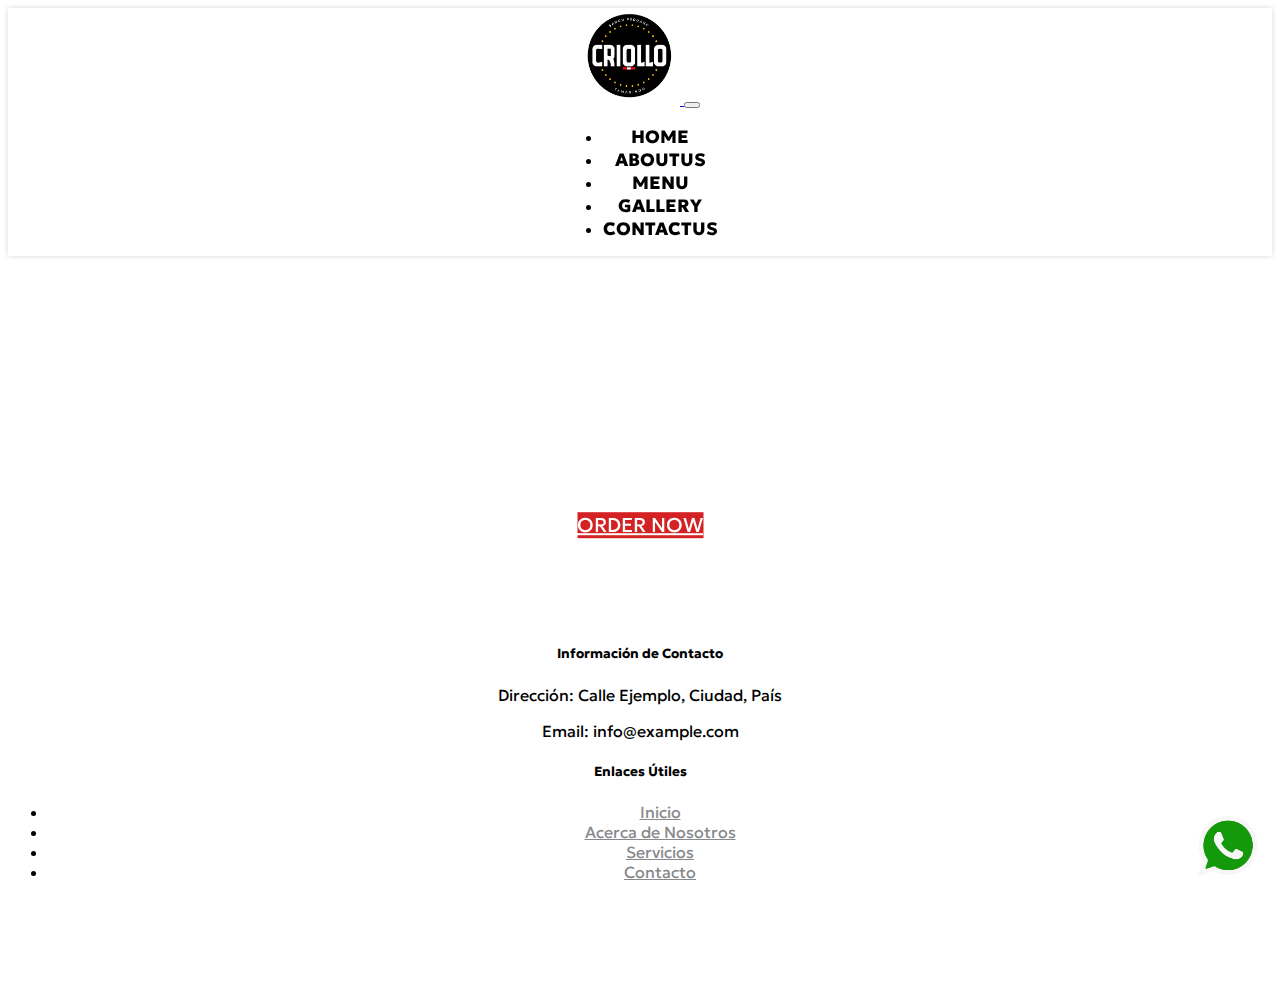
==== index.html @ 314fb634 "Segunda pre-entrega del proyecto final" ====
<!DOCTYPE html>
<html lang="en">
<head>
    <meta charset="UTF-8">
    <meta name="viewport" content="width=device-width, initial-scale=1.0">
    <title>Criollo</title>
    <link href="https://cdn.jsdelivr.net/npm/bootstrap@5.3.2/dist/css/bootstrap.min.css" rel="stylesheet" integrity="sha384-T3c6CoIi6uLrA9TneNEoa7RxnatzjcDSCmG1MXxSR1GAsXEV/Dwwykc2MPK8M2HN" crossorigin="anonymous">
    <link rel="stylesheet" href="./css/estilo.css">
    
</head>
<body class="container-fluid mb-5">
    <header class="navbar navbar-expand-lg encabezado">
        <div class="container-fluid">
          <a class="navbar-brand" href="#">
            <img class="logo" src="img/logo.criollo.png" alt="logo Criollo">
          </a>
          <button class="navbar-toggler" type="button" data-bs-toggle="collapse" data-bs-target="#navbarNav" aria-controls="navbarNav" aria-expanded="false" aria-label="Toggle navigation">
            <span class="navbar-toggler-icon"></span>
          </button>
          <nav class="collapse navbar-collapse" id="navbarNav">
            <ul class="navbar-nav mx-auto menuNav">
              <li class="nav-item">
                <a class="nav-link" aria-current="page" href="index.html">Home</a>
              </li>
              <li class="nav-item">
                <a class="nav-link" href="./pages/aboutus.html">AboutUs</a>
              </li>
              <li class="nav-item">
                <a class="nav-link" href="./pages/menu.html">Menu</a>
              </li>
              <li class="nav-item">
                <a class="nav-link" href="./pages/gallery.html">Gallery</a>
              </li>
              <li class="nav-item">
                <a class="nav-link" href="./pages/contactus.html">ContactUs</a>
              </li>
              </li>
            </ul>
        </nav>
        </div>
    </header>

    <main>
        <section>
    
            <video class="video" autoplay muted loop playsinline>
                <source src="./img/videococinando.mp4" type="video/mp4">
                Tu navegador no soporta el elemento de video.
            </video>
    
            <div class="overlay">
                <h1>Welcome to Criollo</h1>
                <p>Experience the flavors of Peru in Costa Rica</p>
                <a href="#" class="btn btn-primary">Order now</a>
            </div>
            
            </nav>
            <div>
                <img class="logoWhatssap" src="img/whatssap.png" alt="Logo de whatssap">
            </div>
        </section>
    </main>

    <footer class="footer mt-5 py-3">
        <div class="container">
            <div class="row">
                <div class="col-md-6 mb-4 mb-md-0">
                    <h5>Información de Contacto</h5>
                    <p>Dirección: Calle Ejemplo, Ciudad, País</p>
                    <p>Email: info@example.com</p>
                </div>
                <div class="col-md-6">
                    <h5>Enlaces Útiles</h5>
                    <ul class="list-unstyled">
                        <li><a href="#">Inicio</a></li>
                        <li><a href="#">Acerca de Nosotros</a></li>
                        <li><a href="#">Servicios</a></li>
                        <li><a href="#">Contacto</a></li>
                    </ul>
                </div>
            </div>
        </div>
    </footer>
    

    <script src="https://cdn.jsdelivr.net/npm/bootstrap@5.3.2/dist/js/bootstrap.bundle.min.js" integrity="sha384-C6RzsynM9kWDrMNeT87bh95OGNyZPhcTNXj1NW7RuBCsyN/o0jlpcV8Qyq46cDfL" crossorigin="anonymous"></script>
    
</body>
</html>
---- css/estilo.css ----
@import url('https://fonts.googleapis.com/css2?family=Geologica&family=Kanit:wght@300&family=Merriweather+Sans&family=Roboto:wght@400;500&display=swap');


body {
    font-family: 'Geologica', sans-serif;
    display: flex;
    flex-direction: column;
    min-height: 100vh;
    margin-bottom: 80px;
    text-align: center;
}

main {
    flex: 1; 
}

.logo {
    width: 100px;
    cursor: pointer;
}

.menuNav .nav-link {
    color: black;
    align-items: center;
    font-family: 'Geologica', sans-serif;
    font-weight: 800;
    font-size: 18px; 
    text-transform: uppercase;
    text-decoration: none;
    word-spacing: 40px;

}


header {
    display: flex;
    justify-content: space-around;
    align-items: center;
    background-color: white;
    position: sticky;
    top: 0;
    box-shadow: 0px 0px 5px #d8d7d6;
}


.navegador a {
    color: black; 
    text-decoration: none;
    text-transform: uppercase;
    font-weight: 800;
    font-size: 18px;
    
}

.encabezado {
    position: sticky;
  }


.video {
    width: calc(100% - 20px);
    height: 500px;
    object-fit: cover;
    position: fixed;
    top: 120px;
    left: 0;
    z-index: -1;
    border-radius: 10px;
    margin-left: 11px;
    margin-right: 20px; 
    margin-bottom: 100px;
}

.overlay {
    position: absolute;
    top: 50%;
    left: 50%;
    transform: translate(-50%, -50%);
    text-align: center;
    color: #fff;
    z-index: 1;
    font-size: 20px;
    text-transform: uppercase;
}

/*BOTON DE PAGINA INDEX*/
.orderNow {
    background-color: #d32124;
    padding: 15px 45px;
    border-radius: 0;
    color: white;
}

.orderNow:hover {
    background-color: #a0191b
}

.logoWhatssap {
    width: 65px;
    position: fixed;
    bottom: 20px;
    right: 20px;
    cursor: pointer;
}

/*BOTON DE PAGINA MENU*/
.btn-primary {
    background-color: #d32124; /* Cambia el color a tu elección, en este caso, un tono naranja */
    color: #ffffff;
    border: none;
}

.btn-primary:hover {
    background-color: #a0191b; /* Cambia el color a tu elección, en este caso, un tono naranja */
    color: #ffffff;
}

/*FOOTER*/
.footer {
    background-color: #ffffff; /* Cambia el color de fondo del footer */
    color: black; /* Cambia el color del texto del footer */
    padding-top: 10px; /* Ajusta el relleno superior del footer */
    padding-bottom: 10px; /* Ajusta el relleno inferior del footer */
    width: 100%; /* Ocupa todo el ancho de la ventana */
    bottom: 0; 
    margin-top: 20px;
}

/* Estilos para los enlaces del footer */
.footer a {
    color: #87898c; /* Cambia el color de los enlaces del footer */
}

.footer a:hover {
    text-decoration: underline; /* Añade subrayado al pasar el mouse sobre los enlaces */
}
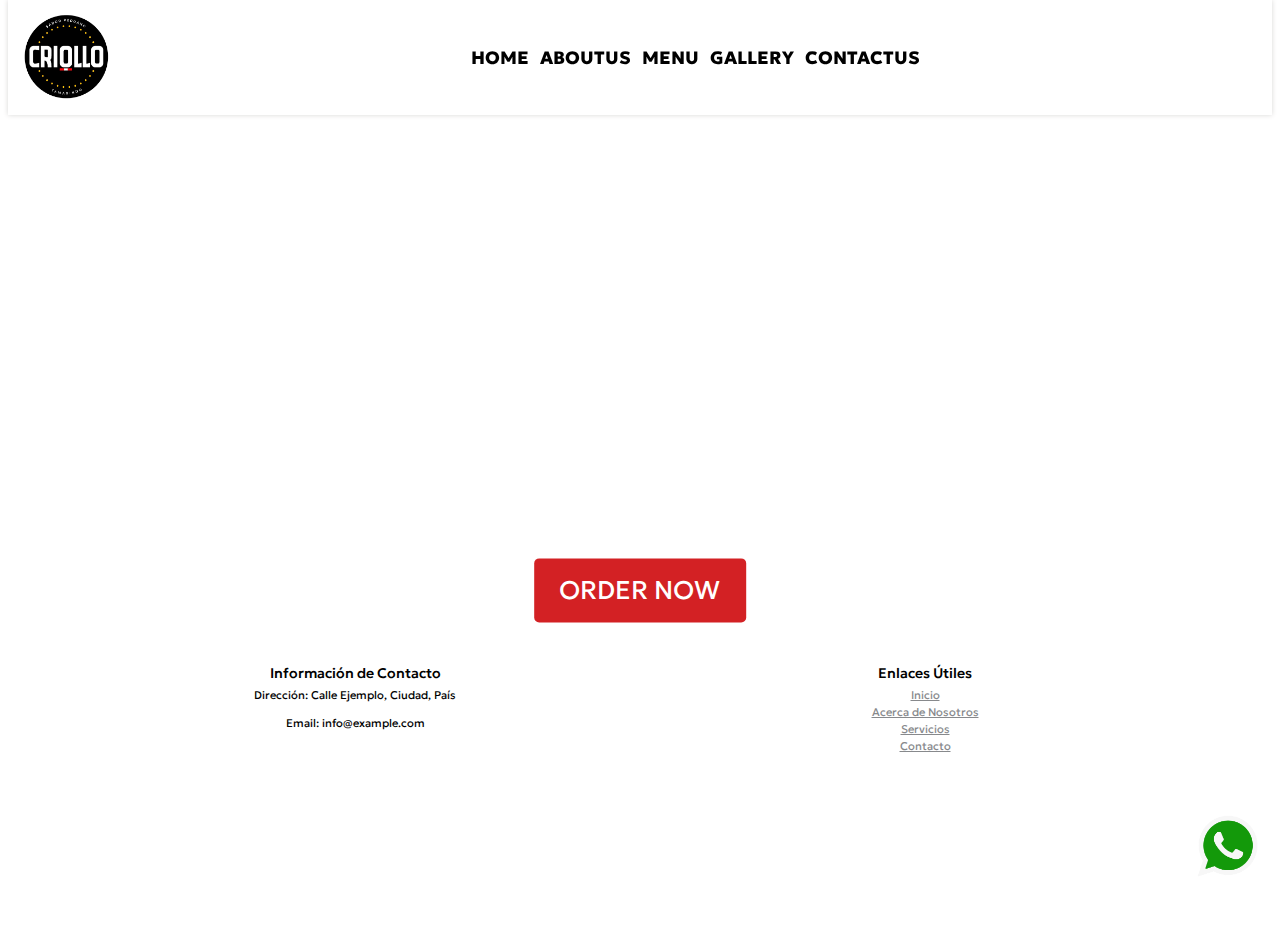
==== commit 5149b4d1: "Proyectofinal" ====
--- a/index.html
+++ b/index.html
@@ -34,7 +34,6 @@
               <li class="nav-item">
                 <a class="nav-link" href="./pages/contactus.html">ContactUs</a>
               </li>
-              </li>
             </ul>
         </nav>
         </div>
@@ -42,11 +41,13 @@
 
     <main>
         <section>
-    
+          <div class="video-section">
             <video class="video" autoplay muted loop playsinline>
                 <source src="./img/videococinando.mp4" type="video/mp4">
                 Tu navegador no soporta el elemento de video.
             </video>
+          </div>
+    
     
             <div class="overlay">
                 <h1>Welcome to Criollo</h1>
@@ -54,12 +55,10 @@
                 <a href="#" class="btn btn-primary">Order now</a>
             </div>
             
-            </nav>
             <div>
                 <img class="logoWhatssap" src="img/whatssap.png" alt="Logo de whatssap">
             </div>
         </section>
-    </main>
 
     <footer class="footer mt-5 py-3">
         <div class="container">
--- a/css/estilo.css
+++ b/css/estilo.css
@@ -1,137 +1,205 @@
-
-@import url('https://fonts.googleapis.com/css2?family=Geologica&family=Kanit:wght@300&family=Merriweather+Sans&family=Roboto:wght@400;500&display=swap');
-
+@charset "UTF-8";
+@import url("https://fonts.googleapis.com/css2?family=Geologica&family=Kanit:wght@300&family=Merriweather+Sans&family=Roboto:wght@400;500&display=swap");
+@import "https://cdn.jsdelivr.net/npm/bootstrap@5.3.2/dist/css/bootstrap.min.css";
+@media (max-width: 768px) {
+  .overlay {
+    font-size: 4vw;
+  }
+  .orderNow {
+    padding: 3% 6%;
+    font-size: 3vw;
+  }
+  .logoWhatssap {
+    width: 8%;
+  }
+}
+.footer {
+  background-color: #ffffff;
+  color: black;
+  padding-top: 100px;
+  padding-bottom: 10px;
+  width: 100%;
+  bottom: 0;
+  margin-top: 20px;
+}
+.footer a {
+  color: #87898c;
+}
+.footer a:hover {
+  text-decoration: underline;
+}
 
 body {
-    font-family: 'Geologica', sans-serif;
-    display: flex;
-    flex-direction: column;
-    min-height: 100vh;
-    margin-bottom: 80px;
-    text-align: center;
+  font-family: "Geologica", sans-serif;
+  display: flex;
+  flex-direction: column;
+  min-height: 100vh;
+  margin-bottom: 80px;
+  text-align: center;
 }
 
 main {
-    flex: 1; 
+  flex: 1;
+}
+
+html {
+  font-size: 70%;
 }
 
 .logo {
-    width: 100px;
-    cursor: pointer;
+  width: 100px;
+  cursor: pointer;
 }
 
 .menuNav .nav-link {
-    color: black;
-    align-items: center;
-    font-family: 'Geologica', sans-serif;
-    font-weight: 800;
-    font-size: 18px; 
-    text-transform: uppercase;
-    text-decoration: none;
-    word-spacing: 40px;
-
-}
-
+  text-decoration: none;
+  color: black;
+  align-items: center;
+  font-family: "Geologica", sans-serif;
+  font-weight: 800;
+  font-size: 18px;
+  text-transform: uppercase;
+  word-spacing: 50%;
+}
 
 header {
-    display: flex;
-    justify-content: space-around;
-    align-items: center;
-    background-color: white;
-    position: sticky;
-    top: 0;
-    box-shadow: 0px 0px 5px #d8d7d6;
-}
-
+  display: flex;
+  justify-content: space-around;
+  align-items: center;
+  background-color: white;
+  position: sticky;
+  top: 0;
+  box-shadow: 0px 0px 5px #d8d7d6;
+}
 
 .navegador a {
-    color: black; 
-    text-decoration: none;
-    text-transform: uppercase;
-    font-weight: 800;
-    font-size: 18px;
-    
+  text-decoration: none;
+  color: black;
+  text-transform: uppercase;
+  font-weight: 800;
+  font-size: 18px;
 }
 
 .encabezado {
-    position: sticky;
-  }
-
+  position: sticky;
+  top: 0;
+  z-index: 1000;
+}
+
+main {
+  position: relative;
+  z-index: 1;
+}
+
+.video-section {
+  position: relative;
+  width: 100vw;
+  overflow: hidden;
+  margin-bottom: 10px;
+}
 
 .video {
-    width: calc(100% - 20px);
-    height: 500px;
-    object-fit: cover;
-    position: fixed;
-    top: 120px;
-    left: 0;
-    z-index: -1;
-    border-radius: 10px;
-    margin-left: 11px;
-    margin-right: 20px; 
-    margin-bottom: 100px;
+  width: 100%;
+  height: 500px;
+  object-fit: cover;
+  position: relative;
+  border-radius: 10px;
+  padding-right: 30px;
 }
 
 .overlay {
-    position: absolute;
-    top: 50%;
-    left: 50%;
-    transform: translate(-50%, -50%);
-    text-align: center;
-    color: #fff;
-    z-index: 1;
-    font-size: 20px;
-    text-transform: uppercase;
-}
-
-/*BOTON DE PAGINA INDEX*/
-.orderNow {
-    background-color: #d32124;
-    padding: 15px 45px;
-    border-radius: 0;
-    color: white;
-}
-
-.orderNow:hover {
-    background-color: #a0191b
+  display: flex;
+  flex-direction: column;
+  align-items: center;
+  position: absolute;
+  top: 50%;
+  left: 50%;
+  transform: translate(-50%, -50%);
+  text-align: center;
+  color: #fff;
+  z-index: 1;
+  font-size: 3vw;
+  text-transform: uppercase;
 }
 
 .logoWhatssap {
-    width: 65px;
-    position: fixed;
-    bottom: 20px;
-    right: 20px;
-    cursor: pointer;
-}
-
-/*BOTON DE PAGINA MENU*/
+  width: 65px;
+  position: fixed;
+  bottom: 20px;
+  right: 20px;
+  cursor: pointer;
+}
+
 .btn-primary {
-    background-color: #d32124; /* Cambia el color a tu elección, en este caso, un tono naranja */
-    color: #ffffff;
-    border: none;
-}
-
+  background-color: #d32124;
+  padding: 2% 4%;
+  border-radius: 5px;
+  color: white;
+  font-size: 2vw;
+  display: inline-block; /* Añade esta propiedad */
+  white-space: nowrap; /* Añade esta propiedad para evitar que se rompa el texto en varias líneas */
+  white-space: nowrap;
+  border: none;
+}
+@media (max-width: 768px) {
+  .btn-primary {
+    font-size: 3vw;
+  }
+}
 .btn-primary:hover {
-    background-color: #a0191b; /* Cambia el color a tu elección, en este caso, un tono naranja */
-    color: #ffffff;
-}
-
-/*FOOTER*/
-.footer {
-    background-color: #ffffff; /* Cambia el color de fondo del footer */
-    color: black; /* Cambia el color del texto del footer */
-    padding-top: 10px; /* Ajusta el relleno superior del footer */
-    padding-bottom: 10px; /* Ajusta el relleno inferior del footer */
-    width: 100%; /* Ocupa todo el ancho de la ventana */
-    bottom: 0; 
-    margin-top: 20px;
-}
-
-/* Estilos para los enlaces del footer */
-.footer a {
-    color: #87898c; /* Cambia el color de los enlaces del footer */
-}
-
-.footer a:hover {
-    text-decoration: underline; /* Añade subrayado al pasar el mouse sobre los enlaces */
-}
+  background-color: #a0191b;
+}
+
+.seccion-dos {
+  margin-top: 10px;
+}
+
+.card-img-custom {
+  width: 100%;
+  height: auto;
+}
+
+.btn-second {
+  text-decoration: none;
+  background-color: #d32124;
+  color: #ffffff;
+  border: none;
+  width: 35%;
+  height: 100%;
+  font-size: 15px;
+  border-radius: 5px;
+  padding: 5px 10px;
+  text-transform: uppercase;
+}
+.btn-second:hover {
+  background-color: #a0191b;
+  color: #ffffff;
+}
+
+/*CARRUSEL*/
+.carousel-item img {
+  max-height: 500px;
+  max-width: 90%;
+  margin: auto;
+  display: block;
+}
+
+.costum-carousel .carousel-caption {
+  text-transform: uppercase;
+  background-color: rgba(0, 0, 0, 0.5);
+  text-align: center;
+}
+.costum-carousel .carousel-caption .carousel-indicators {
+  top: 100px;
+}
+.costum-carousel .carousel-caption h5 {
+  font-size: 2.7rem;
+  font-weight: bold;
+  color: #fff;
+}
+.costum-carousel .carousel-caption p {
+  font-size: 2rem;
+  color: #fff;
+}
+
+/*# sourceMappingURL=estilo.css.map */
